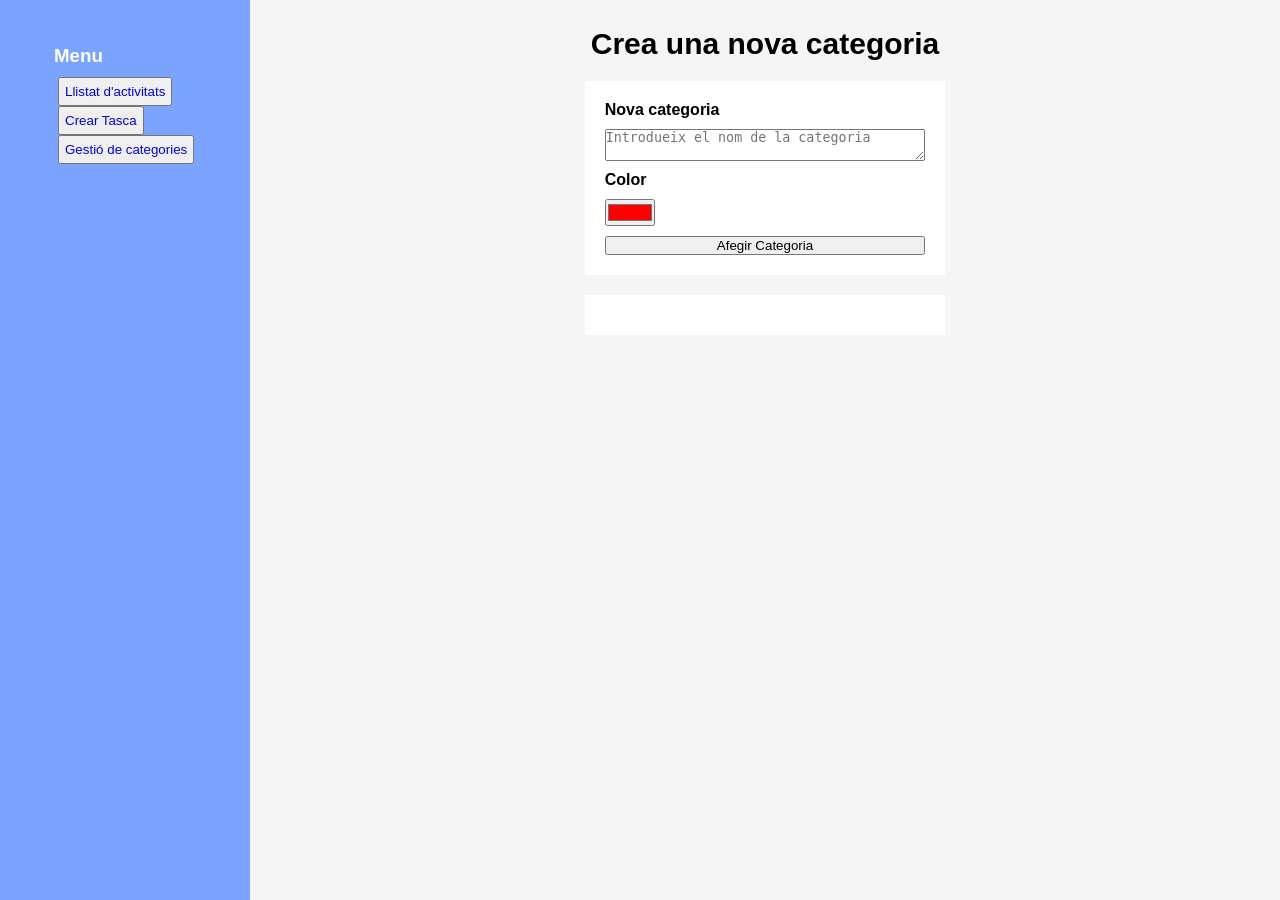
==== categories.html @ b4edbc57 "fix: millora del index, s'han afegit tasques pendents i completades, se ha millorat els botons de la" ====
<!DOCTYPE html>
<html>
<head>
    <meta charset="UTF-8">
    <title>My Web Page</title>
    <link rel="stylesheet" href="css/styles.css">
</head>
<body>
    <div class="container">
        <div>
        <aside class="sidebar"> 
            <h3>Menu</h3>
            <ul>
                <li><button><a href="index.html">Llistat d'activitats</a></button></li>
                <li><button><a href="crear-tasca.html">Crear Tasca</a></button></li>
                <li><button><a href="categories.html">Gestió de categories</a></button></li>
            </ul>
        </aside>
        </div>
        <div class="content">
            <h1> <b>Crea una nova categoria</b> </h1>

            <form class="tasca-form">
                <h4>Nova categoria</h4>
                <textarea placeholder="Introdueix el nom de la categoria"></textarea>
                <h4>Color</h4>
                <input type="color" id="colorPicker" name="colorPicker" value="#ff0000">
                <button type="submit">Afegir Categoria</button>
            </form>

            <div id="categories" class="category-list">   
                
            </div>

            
            
        </div>
    </div>
</body>
<script type="module" src="js/categories.js"></script>
</html>
---- css/styles.css ----
* {
    margin: 0px;
    padding: 0px;
    box-sizing: border-box;
       
}

body{
    font-family: Arial, sans-serif;
    background-color:whitesmoke;
}
.container{
    margin: 0px;
    padding: 0px;
    display:grid;
    grid-template-columns: 250px 1fr;
    width: 100%;
    height: 100vh;
    
}

.sidebar{
    
    background-color: rgb(122, 164, 255);
    margin: 0px;
    padding-top: 5vh;
    padding-left: 6vh;
    padding-right: 4vh;
    height: 100vh;
    position: fixed;
    top: 0;
    left: 0;
    width: 250px;

}
.sidebar h3{
    color: white;
    font-weight: 800;    
}
.sidebar ul{
    list-style: none;
    padding-top: 10px;
    font-weight: 400;
    padding-left: 4px;
}
.sidebar ul li button a{
    text-color: whites;
    text-decoration: none;

    padding: 5px;
    display: block;
    border:none;
}

.sidebar ul li button a:hover{
    background-color:rgb(31, 90, 255);

}

.content{
    display: flex;
    flex-direction: column;
    align-items: center;
    padding-top: 3vh;
}
.content h1{
    font-size: 30px;
    margin-bottom: 20px;
    text-align: center;
}

.crearTasca{
    display: flex;
    gap: 10px;
    margin-bottom: 20px;
    background-color: rgb(201, 160, 160);
    padding: 10px;
    flex-direction: row;
    align-items: center;
    justify-content: space-between;
    gap: 100vh;
    
}

.inputTasca{
    padding: 5px;
    border: 1px solid #ccc;
    border-radius: 4px;
}
.tasca-form{
    display: flex;
    flex-direction: column;
    gap: 10px;
    width: 35%;
    padding: 20px;
    background-color: white;
}

.category-list{
    display: flex;
    flex-direction: column;
    gap: 10px;
    width: 35%;
    padding: 20px;
    background-color: white;
    margin-top: 20px;
}
.tasques{
    display: flex;
    flex-direction: column;
    gap: 20px;
    width: 35%;
    padding: 20px;
    align-items: flex-start;
    margin-left: 9vh;
}
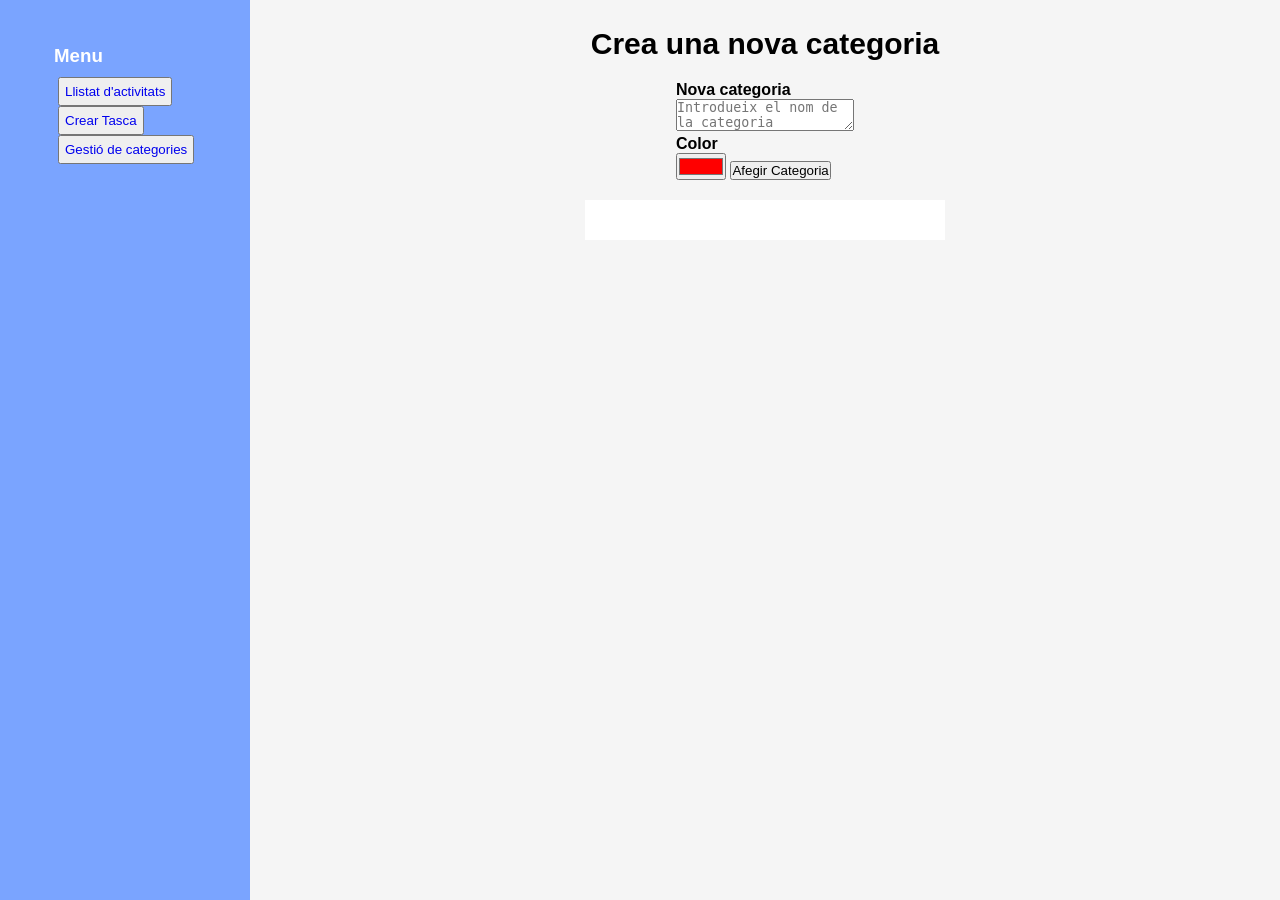
==== commit fc0cf904: "feat: guardar categores, obtenir categories, guardar tasques i obtenir tasques" ====
--- a/categories.html
+++ b/categories.html
@@ -20,9 +20,9 @@
         <div class="content">
             <h1> <b>Crea una nova categoria</b> </h1>
 
-            <form class="tasca-form">
+            <form class="formCategoria" id="formCategoria">
                 <h4>Nova categoria</h4>
-                <textarea placeholder="Introdueix el nom de la categoria"></textarea>
+                <textarea placeholder="Introdueix el nom de la categoria" id="inputCategoria"></textarea>
                 <h4>Color</h4>
                 <input type="color" id="colorPicker" name="colorPicker" value="#ff0000">
                 <button type="submit">Afegir Categoria</button>
